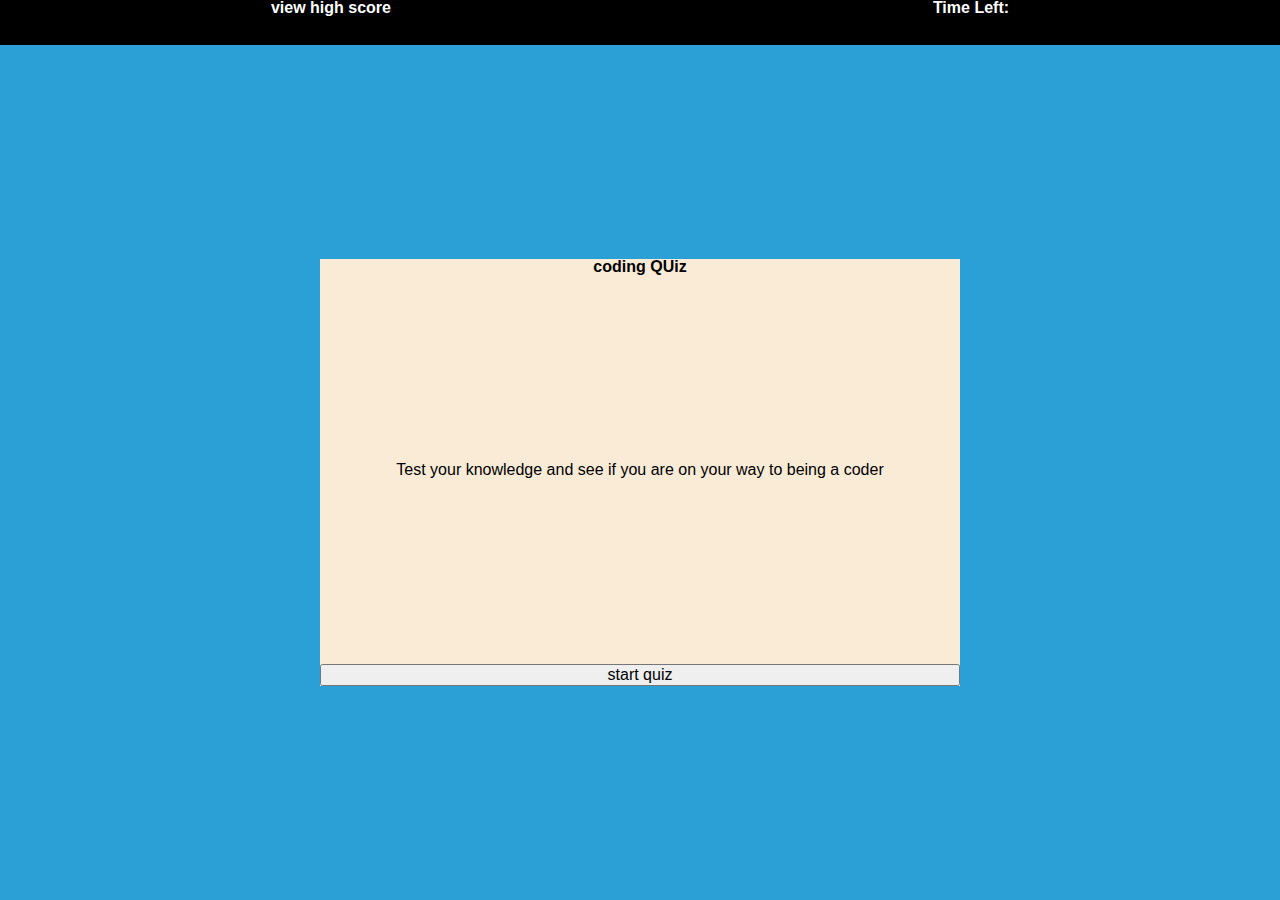
==== newindex.html @ cfd6c3b8 "made new html,css,js files, started data attribute manipulation" ====
<!DOCTYPE html>
<html lang="en">
<head>
    <meta charset="UTF-8">
    <meta http-equiv="X-UA-Compatible" content="IE=edge">
    <meta name="viewport" content="width=device-width, initial-scale=1.0">
    <link rel="stylesheet" href="./assets/css/reset.css">
    <link rel="stylesheet" href="./assets/css/newcss.css">
    <title>Document</title>
</head>
<body>

<header>
    <h1>view high score</h1>
    <h2 id="countdown">Time Left:</h2>
</header>
<main>
    <section id="start-screen" class="first-screen" data-state="revealed">
        <h2>coding QUiz</h2>
        <p>Test your knowledge and see if you are on your way to being a coder</p>
        <button id = start-quiz>start quiz </button>
    </section>
    <section id="quiz-screen" class="hide" data-state="hidden">
        <p></p>
        <button>1:</button>
        <button>2:</button>
        <button>3:</button>
        <button>4:</button>
    </section>
    <section id="end-screen" class="hide-last" data-state="hidden">
        <input type="Initials">
        <button>submit</button>
    </section>
</main>

 <script src="./assets/js/newscript.js"></script>   
</body>
</html>
---- assets/css/newcss.css ----
header {
    background-color: black;
    color: white;
    display: flex;
    justify-content: space-around;
    height: 5vh;
}

main {
    background-color: rgb(43, 160, 214);
    height: 95vh;
    display: flex;
    justify-content: center;
    align-items: center;
}

.first-screen {
    text-align: center;
    background-color: antiquewhite;
    width: 50%;
    height: 50%;
    display: flex;
    flex-direction: column;
    justify-content: space-between;
}

.hide {
    text-align: center;
    background-color: greenyellow;
    width: 50%;
    height: 50%;
    display: none;
}
.hide-last {
    text-align: center;
    background-color: orange;
    width: 50%;
    height: 50%;
    display: none;

}
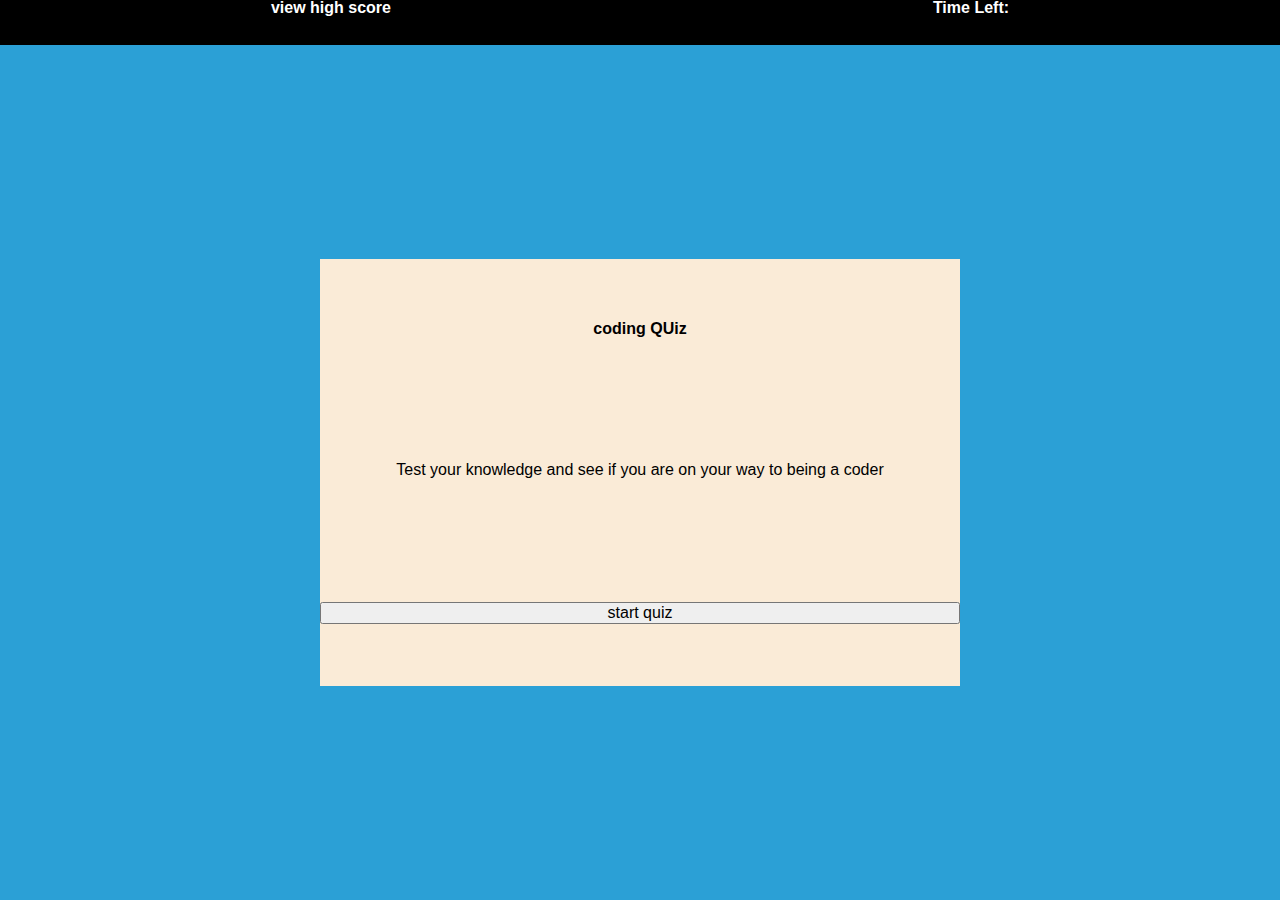
==== commit 9343d908: "remade html, css, and javascript; added time interval; started function that displays question" ====
--- a/newindex.html
+++ b/newindex.html
@@ -15,21 +15,23 @@
     <h2 id="countdown">Time Left:</h2>
 </header>
 <main>
-    <section id="start-screen" class="first-screen" data-state="revealed">
+    <section id="start-screen" class="first-screen" data-state="shown">
         <h2>coding QUiz</h2>
         <p>Test your knowledge and see if you are on your way to being a coder</p>
         <button id = start-quiz>start quiz </button>
     </section>
-    <section id="quiz-screen" class="hide" data-state="hidden">
-        <p></p>
-        <button>1:</button>
-        <button>2:</button>
-        <button>3:</button>
-        <button>4:</button>
+    <section id="quiz-screen" class="quiz-screen hide"  data-state="hidden">
+        <p id="question">questions goes here</p>
+        <div id="answers">
+            <button id="btn-1">1:</button>
+            <button id="btn-2">2:</button>
+            <button id="btn-3">3:</button>
+            <button id="btn-4">4:</button>
+        </div>
     </section>
-    <section id="end-screen" class="hide-last" data-state="hidden">
+    <section id="end-screen" class="hide-last hide" data-state="hidden1">
         <input type="Initials">
-        <button>submit</button>
+        <button id="submit-score">submit</button>
     </section>
 </main>
 
--- a/assets/css/newcss.css
+++ b/assets/css/newcss.css
@@ -21,15 +21,25 @@
     height: 50%;
     display: flex;
     flex-direction: column;
-    justify-content: space-between;
+    justify-content: space-around;
 }
 
-.hide {
+.quiz-screen {
     text-align: center;
     background-color: greenyellow;
     width: 50%;
     height: 50%;
-    display: none;
+    display: flex;
+    flex-direction: column;
+    justify-content: space-around;
+}
+
+.answers {
+    margin-top: 7px;
+    display: flex;
+    flex-direction: column;
+    justify-content: space-around;
+    
 }
 .hide-last {
     text-align: center;
@@ -38,4 +48,8 @@
     height: 50%;
     display: none;
 
+}
+
+.hide {
+    display: none;
 }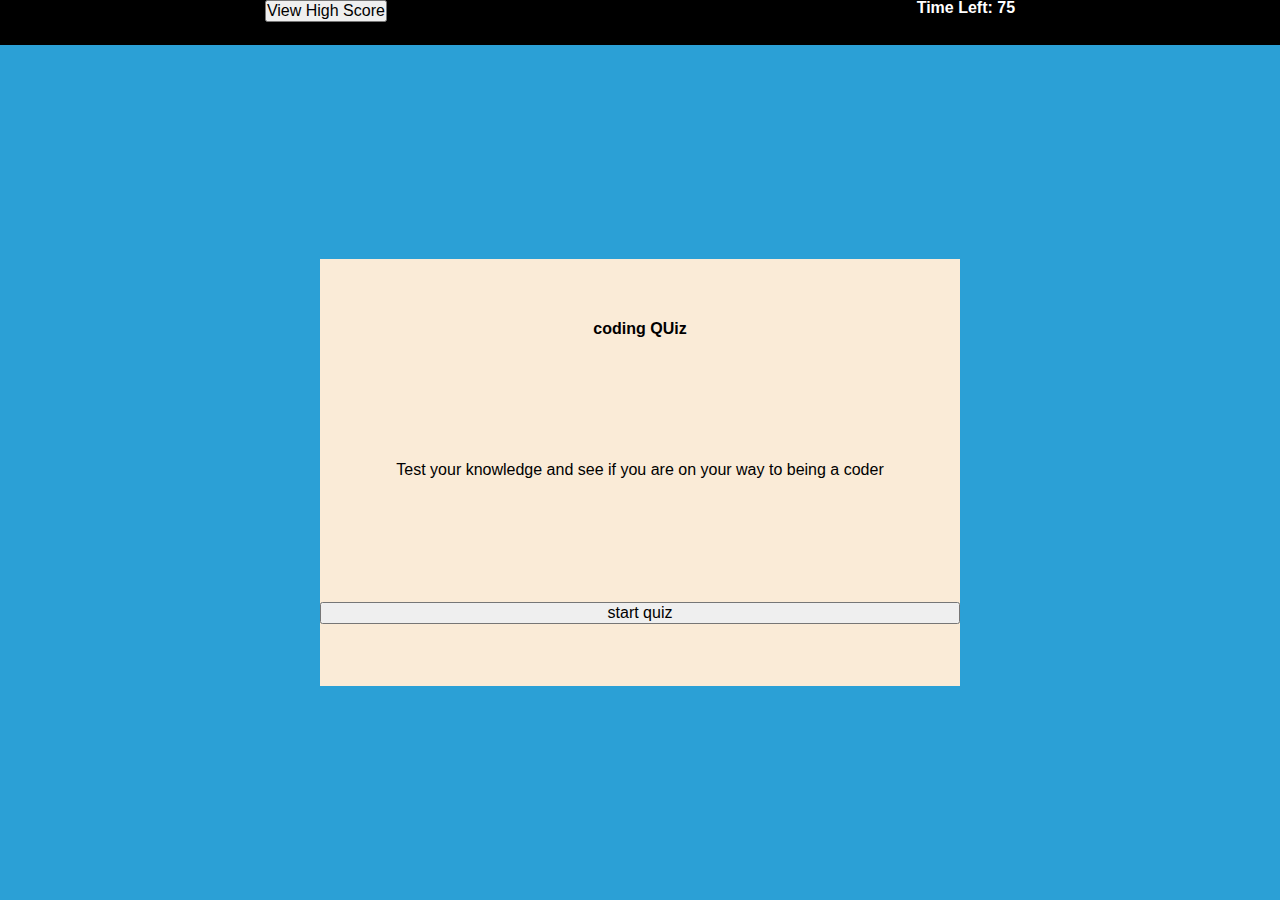
==== commit d81abe8e: "add more functionality to my javascript it  allows for viewing scores, return to start srceen, store" ====
--- a/newindex.html
+++ b/newindex.html
@@ -11,10 +11,18 @@
 <body>
 
 <header>
-    <h1>view high score</h1>
+    <h1><button class="" id="score-button">View High Score</button></h1>
     <h2 id="countdown">Time Left:</h2>
 </header>
 <main>
+    <section id="score-screen" class="view-scores hide">
+    <section class="socre-display">
+         <h2>High Scores</h2>
+         <ol id="listmother">place holder</ol>
+          <button id="go-home-btn">return</button>
+          <button id="reset-score">clears scores</button>
+    </section>
+    </section>
     <section id="start-screen" class="first-screen" data-state="shown">
         <h2>coding QUiz</h2>
         <p>Test your knowledge and see if you are on your way to being a coder</p>
@@ -29,8 +37,9 @@
             <button id="btn-4">4:</button>
         </div>
     </section>
-    <section id="end-screen" class="hide-last hide" data-state="hidden1">
-        <input type="Initials">
+    <section id="end-screen" class="end-game hide" data-state="hidden1">
+        <label for="name" id="showScore"></label>
+        <input type="text" id="player" placeholder="input intitials">
         <button id="submit-score">submit</button>
     </section>
 </main>
--- a/assets/css/newcss.css
+++ b/assets/css/newcss.css
@@ -12,6 +12,19 @@
     display: flex;
     justify-content: center;
     align-items: center;
+}
+
+.view-scores{
+    text-align: center;
+    background-color: yellow;
+    width: 50%;
+    height: 50%;
+}
+
+.score-display{
+    width: 50%;
+    height: 50%;
+   display: flex;
 }
 
 .first-screen {
@@ -41,12 +54,15 @@
     justify-content: space-around;
     
 }
-.hide-last {
+.end-game {
     text-align: center;
     background-color: orange;
     width: 50%;
     height: 50%;
-    display: none;
+    display: flex;
+    flex-direction: column;
+    justify-content: space-evenly;
+   
 
 }
 
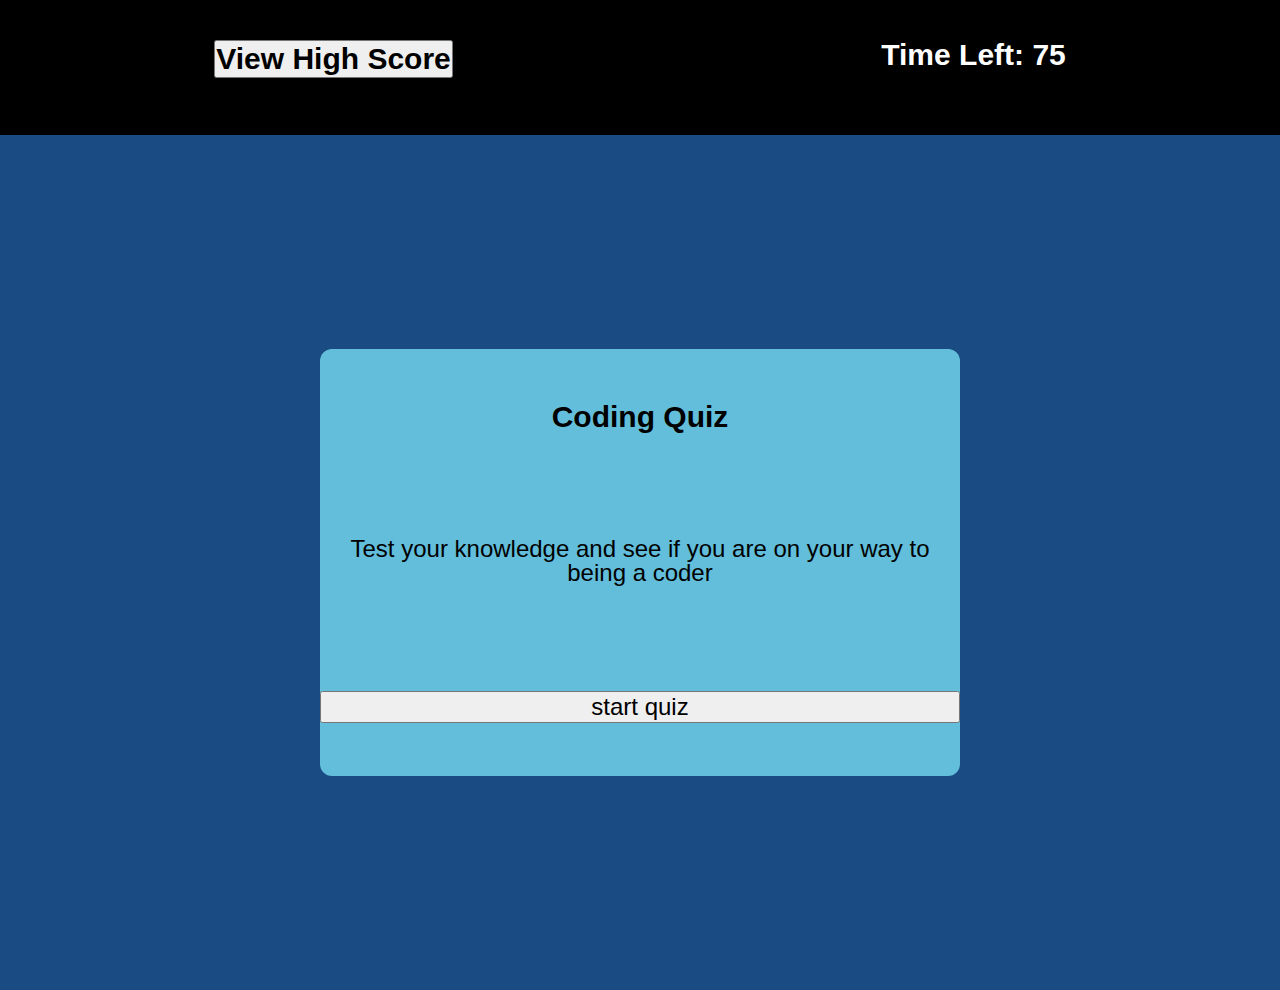
==== commit 785c41ce: "updated css, added function that deducts score on wrong answer" ====
--- a/newindex.html
+++ b/newindex.html
@@ -1,49 +1,56 @@
 <!DOCTYPE html>
 <html lang="en">
-<head>
-    <meta charset="UTF-8">
-    <meta http-equiv="X-UA-Compatible" content="IE=edge">
-    <meta name="viewport" content="width=device-width, initial-scale=1.0">
-    <link rel="stylesheet" href="./assets/css/reset.css">
-    <link rel="stylesheet" href="./assets/css/newcss.css">
+  <head>
+    <meta charset="UTF-8" />
+    <meta http-equiv="X-UA-Compatible" content="IE=edge" />
+    <meta name="viewport" content="width=device-width, initial-scale=1.0" />
+    <link rel="stylesheet" href="./assets/css/reset.css" />
+    <link rel="stylesheet" href="./assets/css/newcss.css" />
     <title>Document</title>
-</head>
-<body>
-
-<header>
-    <h1><button class="" id="score-button">View High Score</button></h1>
-    <h2 id="countdown">Time Left:</h2>
-</header>
-<main>
-    <section id="score-screen" class="view-scores hide">
-    <section class="socre-display">
-         <h2>High Scores</h2>
-         <ol id="listmother">place holder</ol>
+  </head>
+  <body>
+    <header>
+      <h1>
+        <button class="high-score" id="score-button">
+          <strong>View High Score</strong>
+        </button>
+      </h1>
+      <h2 id="countdown">Time Left:</h2>
+    </header>
+    <main>
+      <section id="score-screen" class="view-scores hide">
+        <section class="socre-display">
+          <h2>High Scores</h2>
+          <ol id="list-parent">
+            place holder
+          </ol>
           <button id="go-home-btn">return</button>
           <button id="reset-score">clears scores</button>
-    </section>
-    </section>
-    <section id="start-screen" class="first-screen" data-state="shown">
-        <h2>coding QUiz</h2>
-        <p>Test your knowledge and see if you are on your way to being a coder</p>
-        <button id = start-quiz>start quiz </button>
-    </section>
-    <section id="quiz-screen" class="quiz-screen hide"  data-state="hidden">
+        </section>
+      </section>
+      <section id="start-screen" class="first-screen" data-state="shown">
+        <h2>Coding Quiz</h2>
+        <p>
+          Test your knowledge and see if you are on your way to being a coder
+        </p>
+        <button id="start-quiz">start quiz</button>
+      </section>
+      <section id="quiz-screen" class="quiz-screen hide" data-state="hidden">
         <p id="question">questions goes here</p>
         <div id="answers">
-            <button id="btn-1">1:</button>
-            <button id="btn-2">2:</button>
-            <button id="btn-3">3:</button>
-            <button id="btn-4">4:</button>
+          <button id="btn-1">1:</button>
+          <button id="btn-2">2:</button>
+          <button id="btn-3">3:</button>
+          <button id="btn-4">4:</button>
         </div>
-    </section>
-    <section id="end-screen" class="end-game hide" data-state="hidden1">
+      </section>
+      <section id="end-screen" class="end-game hide" data-state="hidden1">
         <label for="name" id="showScore"></label>
-        <input type="text" id="player" placeholder="input intitials">
+        <input type="text" id="player" placeholder="input intitials" />
         <button id="submit-score">submit</button>
-    </section>
-</main>
+      </section>
+    </main>
 
- <script src="./assets/js/newscript.js"></script>   
-</body>
-</html>+    <script src="./assets/js/newscript.js"></script>
+  </body>
+</html>
--- a/assets/css/newcss.css
+++ b/assets/css/newcss.css
@@ -1,71 +1,79 @@
 header {
-    background-color: black;
-    color: white;
-    display: flex;
-    justify-content: space-around;
-    height: 5vh;
+  background-color: black;
+  color: white;
+  display: flex;
+  justify-content: space-around;
+  height: 15vh;
+  padding-top: 40px;
 }
 
 main {
-    background-color: rgb(43, 160, 214);
-    height: 95vh;
-    display: flex;
-    justify-content: center;
-    align-items: center;
+  background-color: rgb(26, 75, 131);
+  height: 95vh;
+  display: flex;
+  justify-content: center;
+  align-items: center;
+  font-size: 24px;
+}
+h1,
+h2 {
+  font-size: 30px;
 }
 
-.view-scores{
-    text-align: center;
-    background-color: yellow;
-    width: 50%;
-    height: 50%;
+.view-scores {
+  text-align: center;
+  background-color: yellow;
+  width: 50%;
+  height: 50%;
+  border-radius: 12px;
 }
 
-.score-display{
-    width: 50%;
-    height: 50%;
-   display: flex;
+.score-display {
+  width: 50%;
+  height: 50%;
+  display: flex;
+  border-radius: 12px;
 }
 
 .first-screen {
-    text-align: center;
-    background-color: antiquewhite;
-    width: 50%;
-    height: 50%;
-    display: flex;
-    flex-direction: column;
-    justify-content: space-around;
+  text-align: center;
+  background-color: rgb(98, 190, 218);
+  width: 50%;
+  height: 50%;
+  display: flex;
+  flex-direction: column;
+  justify-content: space-around;
+  border-radius: 12px;
 }
 
 .quiz-screen {
-    text-align: center;
-    background-color: greenyellow;
-    width: 50%;
-    height: 50%;
-    display: flex;
-    flex-direction: column;
-    justify-content: space-around;
+  text-align: center;
+  background-color: rgb(98, 190, 218);
+  width: 50%;
+  height: 50%;
+  display: flex;
+  flex-direction: column;
+  justify-content: space-around;
+  border-radius: 12px;
 }
 
 .answers {
-    margin-top: 7px;
-    display: flex;
-    flex-direction: column;
-    justify-content: space-around;
-    
+  margin-top: 7px;
+  display: flex;
+  flex-direction: column;
+  justify-content: space-around;
 }
 .end-game {
-    text-align: center;
-    background-color: orange;
-    width: 50%;
-    height: 50%;
-    display: flex;
-    flex-direction: column;
-    justify-content: space-evenly;
-   
-
+  text-align: center;
+  background-color: rgb(98, 190, 218);
+  width: 50%;
+  height: 50%;
+  display: flex;
+  flex-direction: column;
+  justify-content: space-evenly;
+  border-radius: 12px;
 }
 
 .hide {
-    display: none;
-}+  display: none;
+}
